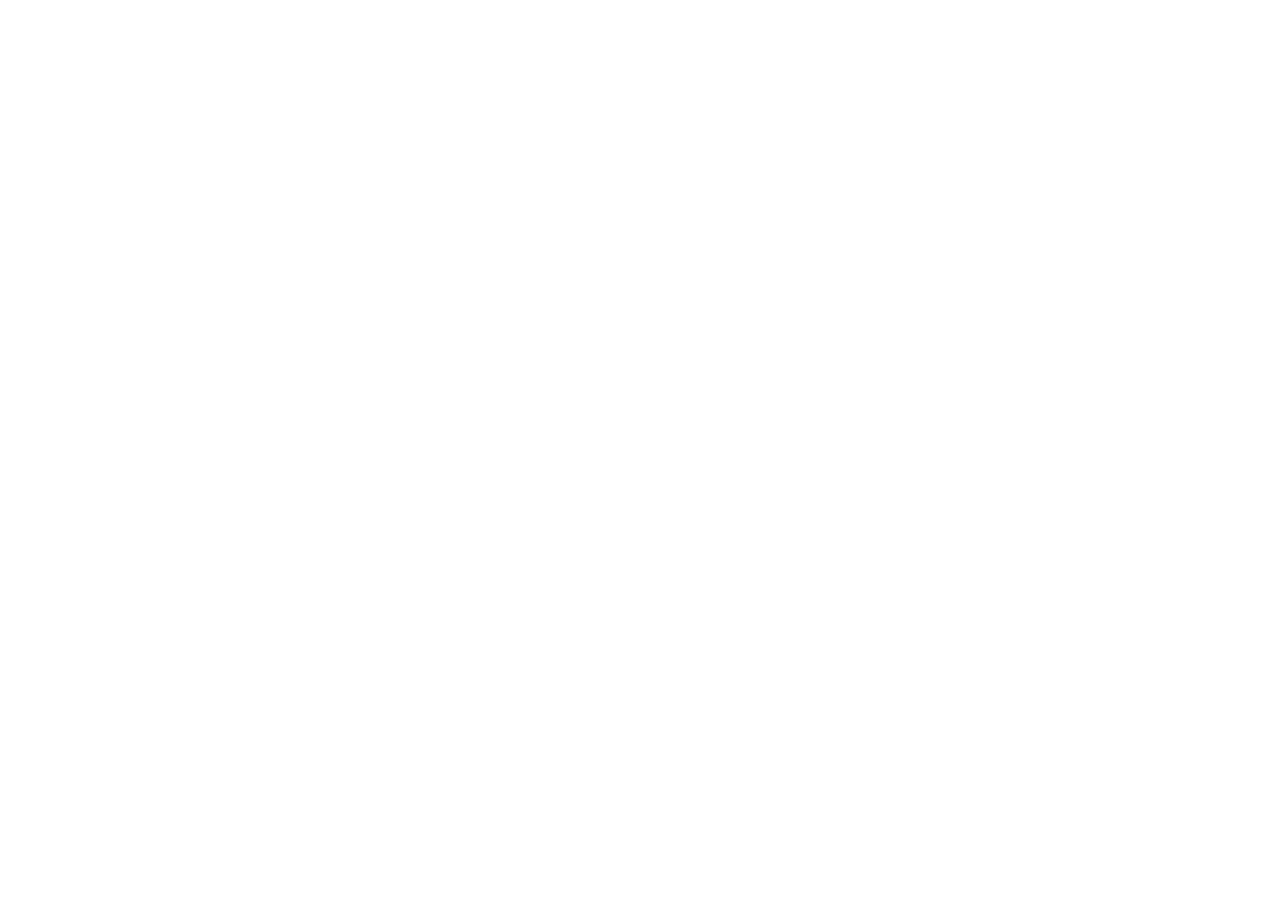
==== index.html @ c4dc5749 "Add files via upload" ====
<!DOCTYPE html>
<html lang="en">
<head>
  <meta charset="UTF-8">
  <meta name="viewport" content="width=device-width,initial-scale=1.0">
  <!-- PyScript CSS -->
  <link rel="stylesheet" href="style.css">
  <link rel="stylesheet" href="https://pyscript.net/releases/2024.7.1/core.css">
  <!-- This script tag bootstraps PyScript -->
  <script type="module" src="https://pyscript.net/releases/2024.7.1/core.js"></script>
  <title>PyScript Demo</title>
</head>
<body>
  <script type="py" src="main.py"></script>
</body>
</html>
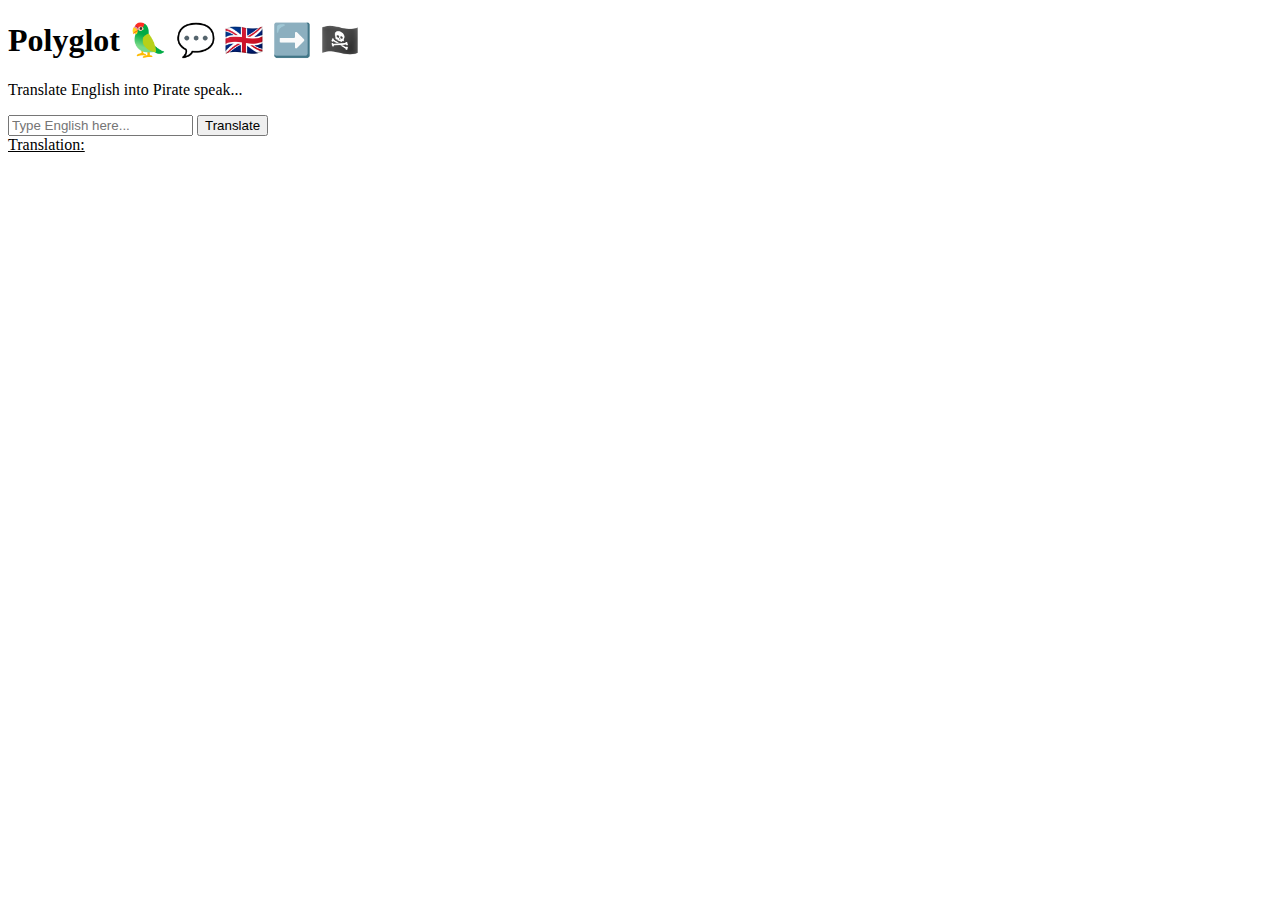
==== commit 4a37bcd4: "Update index.html" ====
--- a/index.html
+++ b/index.html
@@ -1,16 +1,25 @@
 <!DOCTYPE html>
-<html lang="en">
+<html>
+
 <head>
-  <meta charset="UTF-8">
-  <meta name="viewport" content="width=device-width,initial-scale=1.0">
-  <!-- PyScript CSS -->
+  <meta charset="utf-8" />
+  <meta name="viewport" content="width=device-width,initial-scale=1" />
+  <title>🦜 Polyglot - Piratical PyScript</title>
   <link rel="stylesheet" href="style.css">
-  <link rel="stylesheet" href="https://pyscript.net/releases/2024.7.1/core.css">
-  <!-- This script tag bootstraps PyScript -->
   <script type="module" src="https://pyscript.net/releases/2024.7.1/core.js"></script>
-  <title>PyScript Demo</title>
 </head>
+
 <body>
-  <script type="py" src="main.py"></script>
+  <div class="main-block">
+    <h1>Polyglot 🦜 💬 🇬🇧 ➡️ 🏴‍☠️</h1>
+    <p>Translate English into Pirate speak...</p>
+    <input type="text" id="english" placeholder="Type English here..." />
+    <button class="button" py-click="translate_english">Translate</button>
+    <div class="output-header"><u>Translation:</u></div>
+    <div class="output" id="output"></div>
+    <script type="py" src="./main.py" config="./pyscript.json"></script>
+  </div>
+
 </body>
-</html>+
+</html>
